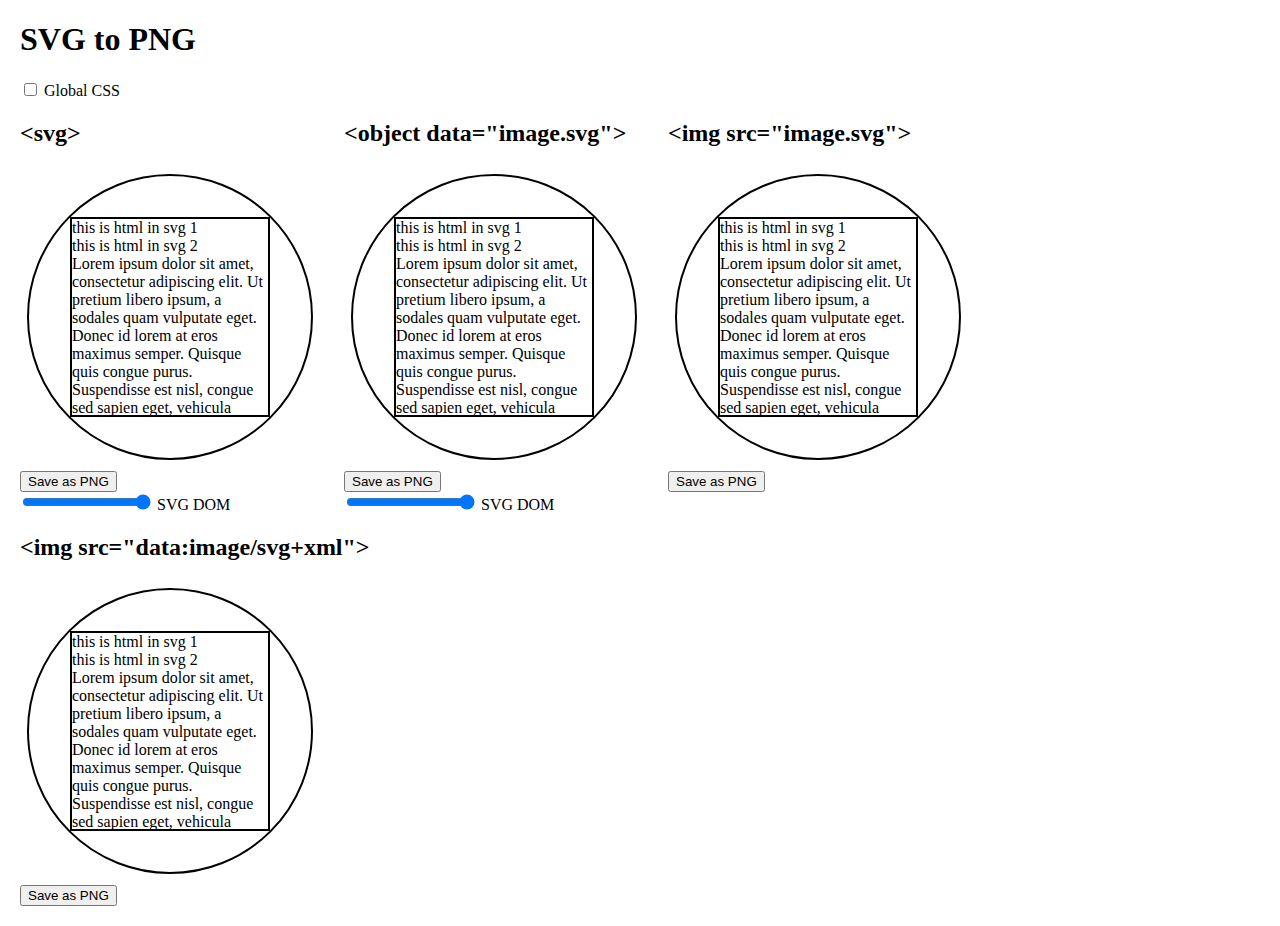
==== svg-to-png.html @ a109e276 "Save inline <svg> as PNG" ====
<!DOCTYPE html>
<html lang="en">
<head>
    <title>SVG to PNG</title>
    <style>
        body {
            margin: 20px;
        }

        section {
            display: inline-block;
            vertical-align: top;
            margin-right: 20px;
        }

        #dpi {
            position: absolute;
            top: -100%;
            left: -100%;
            width: 1in;
            height: 1in;
        }
    </style>
</head>
<body>

<h1>SVG to PNG</h1>

<div id="dpi"></div>

<div>
    <label><input id="color" type="checkbox"> Global CSS</label>
    <script>
      (() => {
        const checkbox = document.getElementById("color");
        const body = document.querySelector("body");
        checkbox.addEventListener("change", () => {
          body.style.color = checkbox.checked ? "red" : null;
        });
      })();

      async function saveAsPng(element) {
        console.log(element);

        let imageElement;
        if (element instanceof HTMLImageElement) {
          imageElement = element;
        } else if (element instanceof SVGSVGElement) {
          imageElement = await svgToImage(element);
          // the image must be in the DOM while it's being rendered to canvas
          document.body.appendChild(imageElement);
          setTimeout(() => {
            document.body.removeChild(imageElement);
          }, 0)
        } else {
          // TODO
          throw Error("Unsupported element " + element.constructor.name)
        }

        const canvas = renderToCanvas(imageElement);
        const dataUrl = canvas.toDataURL('image/png');
        triggerDownload(dataUrl, "image.png")
      }

      function svgToImage(svgElement) {
        const svg = new XMLSerializer().serializeToString(svgElement);
        return new Promise((resolve, reject) => {
          const image = new Image();
          image.onload = () => {
            resolve(image);
          };
          image.onerror = () => {
            reject(new Error("svgToImage failed"));
          }
          image.src = 'data:image/svg+xml;base64,' + btoa(svg);
        });
      }

      function renderToCanvas(imageElement, dpi = 300) {
        const canvas = document.createElement('canvas');
        const ctx = canvas.getContext('2d');

        // calculate the dimensions for the canvas to achieve target DPI
        const scaleFactor = dpi / screenDpi();
        canvas.width = imageElement.clientWidth * scaleFactor;
        canvas.height = imageElement.clientHeight * scaleFactor;
        canvas.style.width = `${imageElement.clientWidth}px`;
        canvas.style.height = `${imageElement.clientHeight}px`;

        // scale the original image to the canvas DPI
        ctx.scale(scaleFactor, scaleFactor);

        ctx.drawImage(imageElement, 0, 0);
        return canvas;
      }

      function screenDpi() {
        return document.getElementById("dpi").offsetHeight; // typically 96
      }

      function triggerDownload(dataUrl, filename) {
        const link = document.createElement('a');
        link.href = dataUrl;
        link.download = filename;
        link.click();
      }
    </script>
</div>

<section>
    <h2>&lt;svg&gt;</h2>
    <svg id="inline" xmlns="http://www.w3.org/2000/svg"
         viewBox="0 0 300 300" x="0" y="0" height="300" width="300">
        <circle r="142" cx="150" cy="150" fill="none" stroke="#000000" stroke-width="2"/>
        <foreignObject x="50" y="50" width="200" height="200">
            <div xmlns="http://www.w3.org/1999/xhtml"
                 style="
                    width: 196px;
                    height: 196px;
                    border: solid 2px #000000;
                    font-size: 16px;
                    line-height: 18px;
                    overflow: hidden;">
                <style>
                    p {
                        margin: 0;
                        padding: 0;
                    }
                </style>
                <p>this is html in svg 1</p>
                <p>this is html in svg 2</p>
                <p>Lorem ipsum dolor sit amet, consectetur adipiscing elit. Ut pretium libero ipsum, a sodales quam
                    vulputate eget. Donec id lorem at eros maximus semper. Quisque quis congue purus. Suspendisse est
                    nisl, congue sed sapien eget, vehicula scelerisque sapien. Mauris nec ipsum sed lacus hendrerit
                    auctor. Morbi viverra mollis justo, sit amet congue nibh malesuada at. Vivamus et nisi vel magna
                    molestie vestibulum sollicitudin ac nulla. Quisque eget mi elementum ante elementum interdum ac non
                    sem. Maecenas sed erat eget ex imperdiet mattis vitae at ligula. Integer quam tortor, laoreet vel
                    tincidunt ac, imperdiet ac erat. Sed sagittis augue facilisis bibendum dapibus. Integer ut ornare
                    dolor.
                </p>
            </div>
        </foreignObject>
    </svg>
    <p>
        <button id="inline-save">Save as PNG</button>
    </p>
    <p><label><input id="inline-slider" type="range" min="0" max="100"> SVG DOM</label></p>
    <script>
      (() => {
        const image = document.getElementById("inline");
        const button = document.getElementById("inline-save");
        const slider = document.getElementById("inline-slider");

        button.addEventListener("click", () => {
          saveAsPng(image);
        });

        const square = image.querySelector("div");
        slider.value = slider.max = parseInt(square.style.height, 10);
        slider.addEventListener("input", () => {
          square.style.height = `${slider.value}px`
        });
      })();
    </script>
</section>

<section>
    <h2>&lt;object data="image.svg"&gt;</h2>
    <object id="object-url" data="image.svg" type="image/svg+xml"></object>
    <p>
        <button id="object-url-save">Save as PNG</button>
    </p>
    <p><label><input id="object-url-slider" type="range" min="0" max="100"> SVG DOM</label></p>
    <script>
      (() => {
        const image = document.getElementById("object-url");
        const button = document.getElementById("object-url-save");
        const slider = document.getElementById("object-url-slider");

        button.addEventListener("click", () => {
          saveAsPng(image);
        });

        image.addEventListener("load", () => {
          const square = image.contentDocument.querySelector("div");
          slider.value = slider.max = parseInt(square.style.height, 10);
          slider.addEventListener("input", () => {
            square.style.height = `${slider.value}px`
          });
        });
      })();
    </script>
</section>

<section>
    <h2>&lt;img src="image.svg"&gt;</h2>
    <img id="img-url" alt="" src="image.svg"/>
    <p>
        <button id="img-url-save">Save as PNG</button>
    </p>
    <script>
      (() => {
        const image = document.getElementById("img-url");
        const button = document.getElementById("img-url-save");

        button.addEventListener("click", () => {
          saveAsPng(image);
        });
      })();
    </script>
</section>

<section>
    <h2>&lt;img src="data:image/svg+xml"&gt;</h2>
    <img id="img-data" alt=""
         src="[data-uri]">
    <p>
        <button id="img-data-save">Save as PNG</button>
    </p>
    <script>
      (() => {
        const image = document.getElementById("img-data");
        const button = document.getElementById("img-data-save");

        button.addEventListener("click", () => {
          saveAsPng(image);
        });
      })();
    </script>
</section>

</body>
</html>
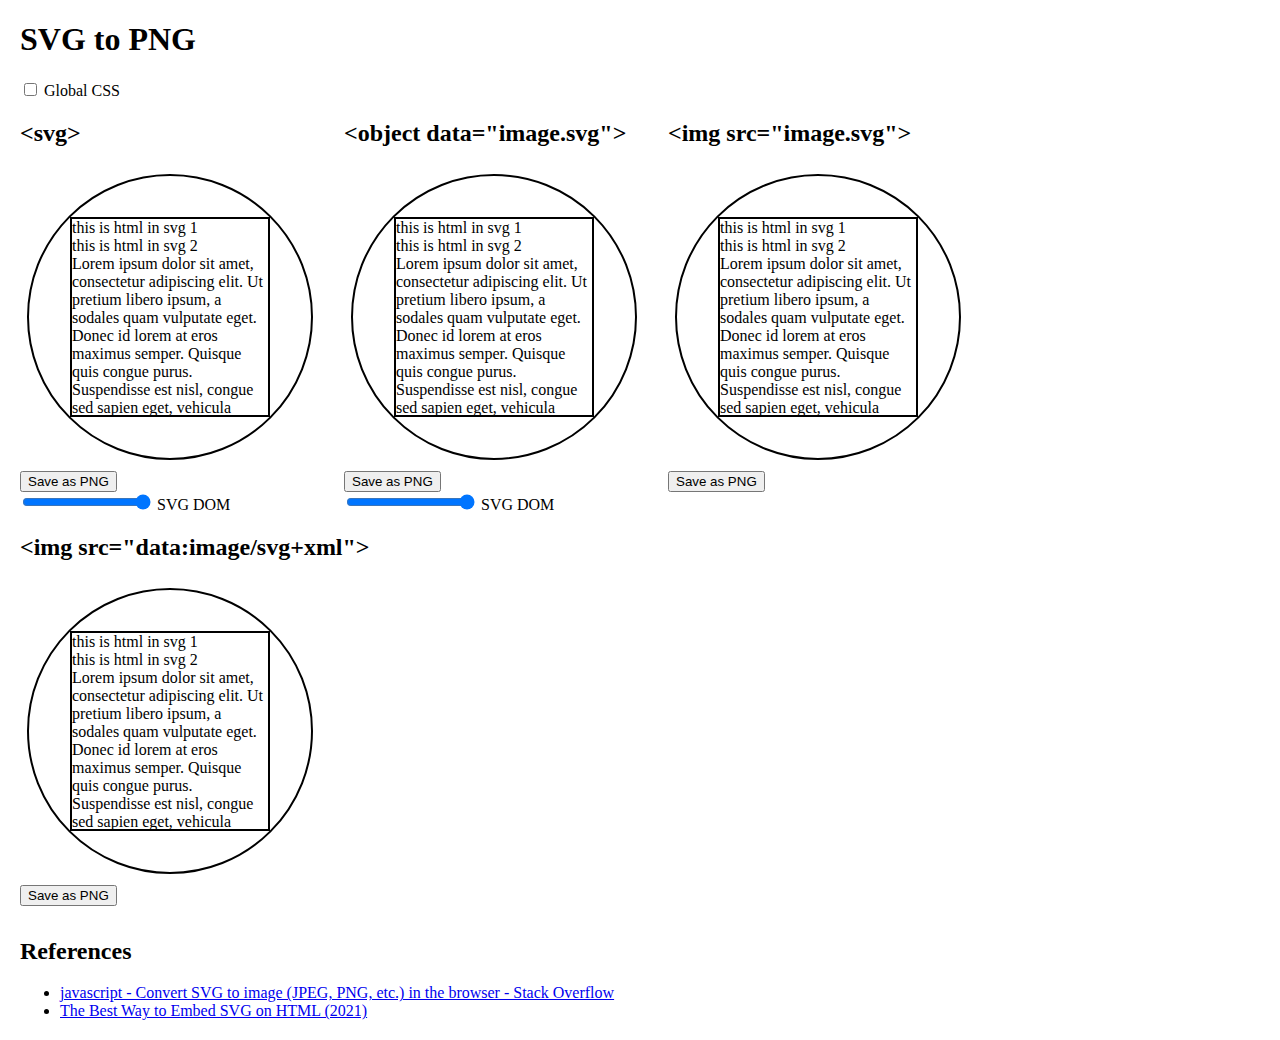
==== commit 03f80de7: "Links to useful articles" ====
--- a/svg-to-png.html
+++ b/svg-to-png.html
@@ -47,13 +47,9 @@
           imageElement = element;
         } else if (element instanceof SVGSVGElement) {
           imageElement = await svgToImage(element);
-          // the image must be in the DOM while it's being rendered to canvas
-          document.body.appendChild(imageElement);
-          setTimeout(() => {
-            document.body.removeChild(imageElement);
-          }, 0)
+        } else if (element instanceof HTMLObjectElement) {
+          imageElement = await svgToImage(element.contentDocument.documentElement);
         } else {
-          // TODO
           throw Error("Unsupported element " + element.constructor.name)
         }
 
@@ -77,15 +73,26 @@
       }
 
       function renderToCanvas(imageElement, dpi = 300) {
+        const connected = imageElement.isConnected;
+        if (!connected) {
+          // the image must be in the DOM, or its width and height will be zero
+          document.body.appendChild(imageElement);
+        }
+        const imageWidth = imageElement.clientWidth;
+        const imageHeight = imageElement.clientHeight;
+        if (!connected) {
+          document.body.removeChild(imageElement);
+        }
+
         const canvas = document.createElement('canvas');
         const ctx = canvas.getContext('2d');
 
         // calculate the dimensions for the canvas to achieve target DPI
         const scaleFactor = dpi / screenDpi();
-        canvas.width = imageElement.clientWidth * scaleFactor;
-        canvas.height = imageElement.clientHeight * scaleFactor;
-        canvas.style.width = `${imageElement.clientWidth}px`;
-        canvas.style.height = `${imageElement.clientHeight}px`;
+        canvas.width = imageWidth * scaleFactor;
+        canvas.height = imageHeight * scaleFactor;
+        canvas.style.width = `${imageWidth}px`;
+        canvas.style.height = `${imageHeight}px`;
 
         // scale the original image to the canvas DPI
         ctx.scale(scaleFactor, scaleFactor);
@@ -229,5 +236,15 @@
     </script>
 </section>
 
+<footer style="margin-top: 2em;">
+    <h2>References</h2>
+    <ul>
+        <li>
+            <a href="https://stackoverflow.com/questions/3975499/convert-svg-to-image-jpeg-png-etc-in-the-browser/74026755#74026755">
+                javascript - Convert SVG to image (JPEG, PNG, etc.) in the browser - Stack Overflow</a></li>
+        <li><a href="https://vecta.io/blog/best-way-to-embed-svg">The Best Way to Embed SVG on HTML (2021)</a></li>
+    </ul>
+</footer>
+
 </body>
 </html>
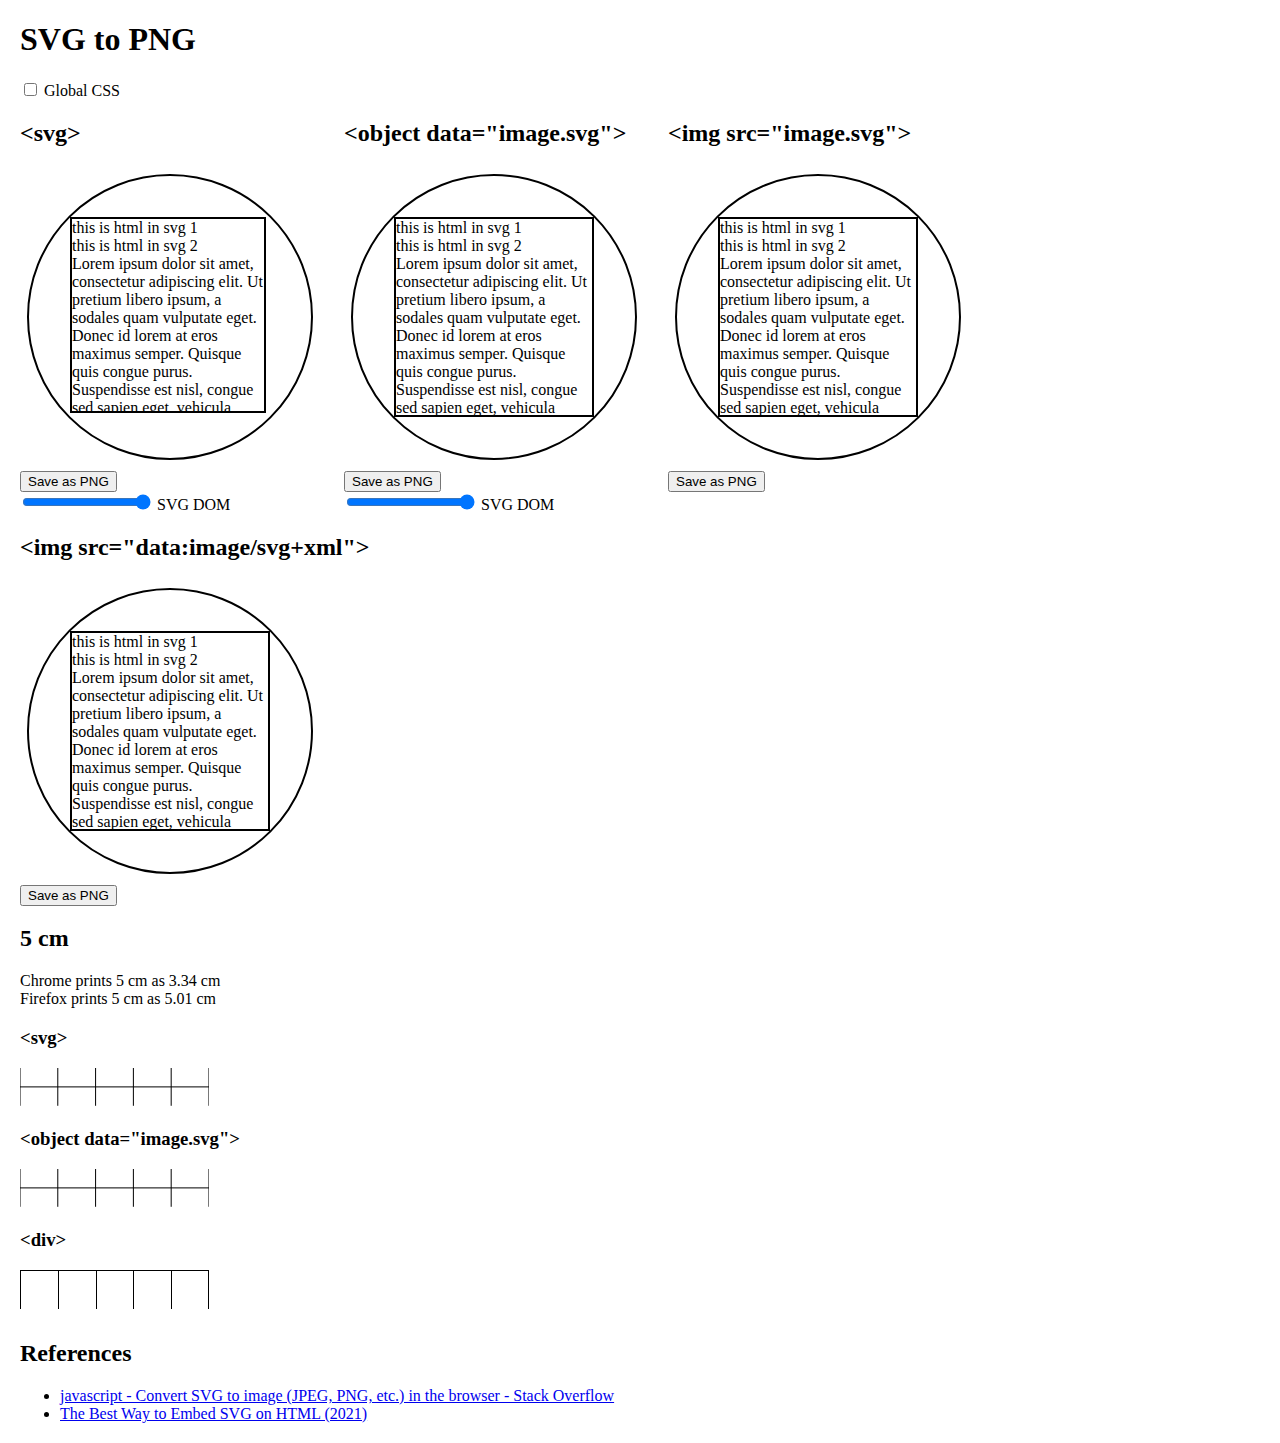
==== commit 489f88f7: "Investigate how accurately the browser prints cm units" ====
--- a/svg-to-png.html
+++ b/svg-to-png.html
@@ -3,6 +3,16 @@
 <head>
     <title>SVG to PNG</title>
     <style>
+        *, *::before, *::after {
+            box-sizing: border-box;
+        }
+
+        @page {
+            size: A4 portrait;
+            margin: 0;
+            padding: 0;
+        }
+
         body {
             margin: 20px;
         }
@@ -236,6 +246,39 @@
     </script>
 </section>
 
+<div>
+    <h2>5 cm</h2>
+    <p>Chrome prints 5 cm as 3.34 cm</p>
+    <p>Firefox prints 5 cm as 5.01 cm</p>
+
+    <h3>&lt;svg&gt;</h3>
+    <svg xmlns="http://www.w3.org/2000/svg"
+         width="5cm" height="1cm">
+        <line x1="0cm" y1="0.5cm" x2="5cm" y2="0.5cm" stroke="black"/>
+        <line x1="0cm" y1="0cm" x2="0cm" y2="1cm" stroke="black"/>
+        <line x1="1cm" y1="0cm" x2="1cm" y2="1cm" stroke="black"/>
+        <line x1="2cm" y1="0cm" x2="2cm" y2="1cm" stroke="black"/>
+        <line x1="3cm" y1="0cm" x2="3cm" y2="1cm" stroke="black"/>
+        <line x1="4cm" y1="0cm" x2="4cm" y2="1cm" stroke="black"/>
+        <line x1="5cm" y1="0cm" x2="5cm" y2="1cm" stroke="black"/>
+    </svg>
+
+    <h3>&lt;object data="image.svg"&gt;</h3>
+    <object data="5cm.svg" type="image/svg+xml"></object>
+
+    <h3>&lt;div&gt;</h3>
+    <div style="
+            width: 5cm;
+            height: 1cm;
+            border-top: 1px solid black;">
+        <div style="float: left; width: 1cm; height: 1cm; border-left: 1px solid black;"></div>
+        <div style="float: left; width: 1cm; height: 1cm; border-left: 1px solid black;"></div>
+        <div style="float: left; width: 1cm; height: 1cm; border-left: 1px solid black;"></div>
+        <div style="float: left; width: 1cm; height: 1cm; border-left: 1px solid black;"></div>
+        <div style="float: left; width: 1cm; height: 1cm; border-left: 1px solid black; border-right: 1px solid black"></div>
+    </div>
+</div>
+
 <footer style="margin-top: 2em;">
     <h2>References</h2>
     <ul>
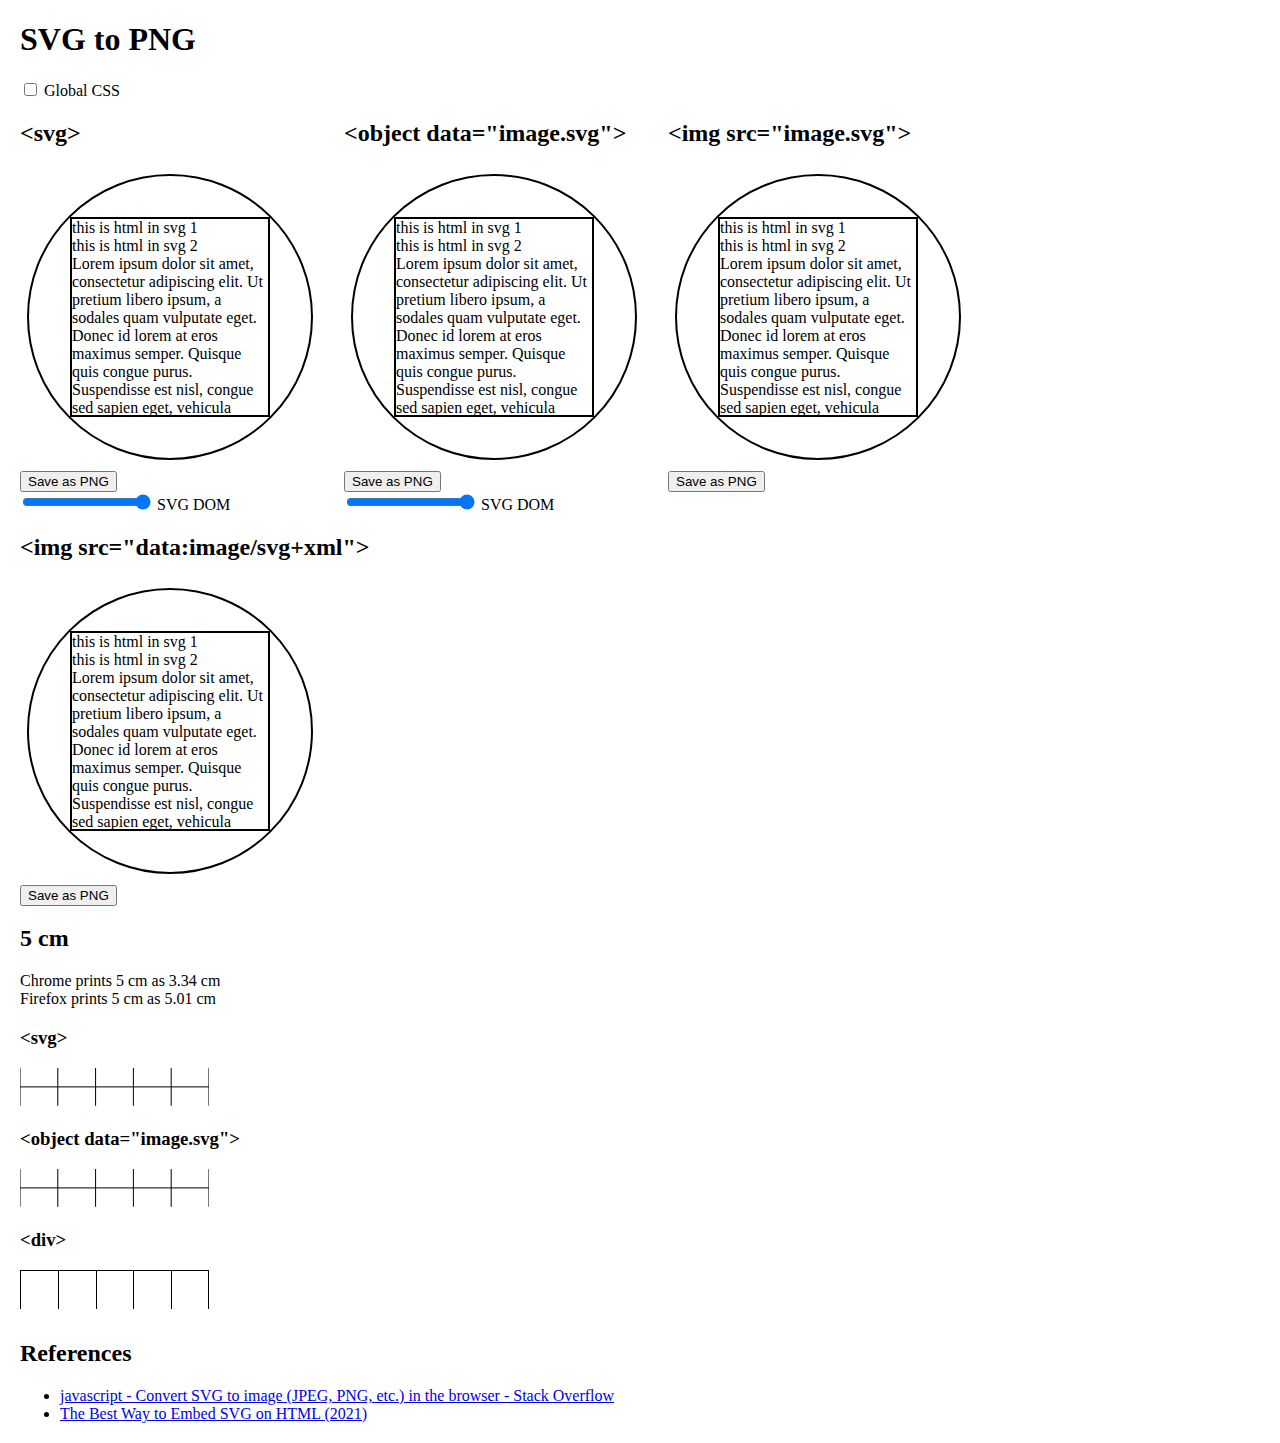
==== commit acddb8ed: "Reset global CSS for box-sizing" ====
--- a/svg-to-png.html
+++ b/svg-to-png.html
@@ -136,8 +136,10 @@
                     height: 196px;
                     border: solid 2px #000000;
                     font-size: 16px;
+                    overflow: hidden;
+                    /* reset global CSS */
                     line-height: 18px;
-                    overflow: hidden;">
+                    box-sizing: unset;">
                 <style>
                     p {
                         margin: 0;
@@ -230,7 +232,7 @@
 <section>
     <h2>&lt;img src="data:image/svg+xml"&gt;</h2>
     <img id="img-data" alt=""
-         src="[data-uri]">
+         src="[data-uri]">
     <p>
         <button id="img-data-save">Save as PNG</button>
     </p>
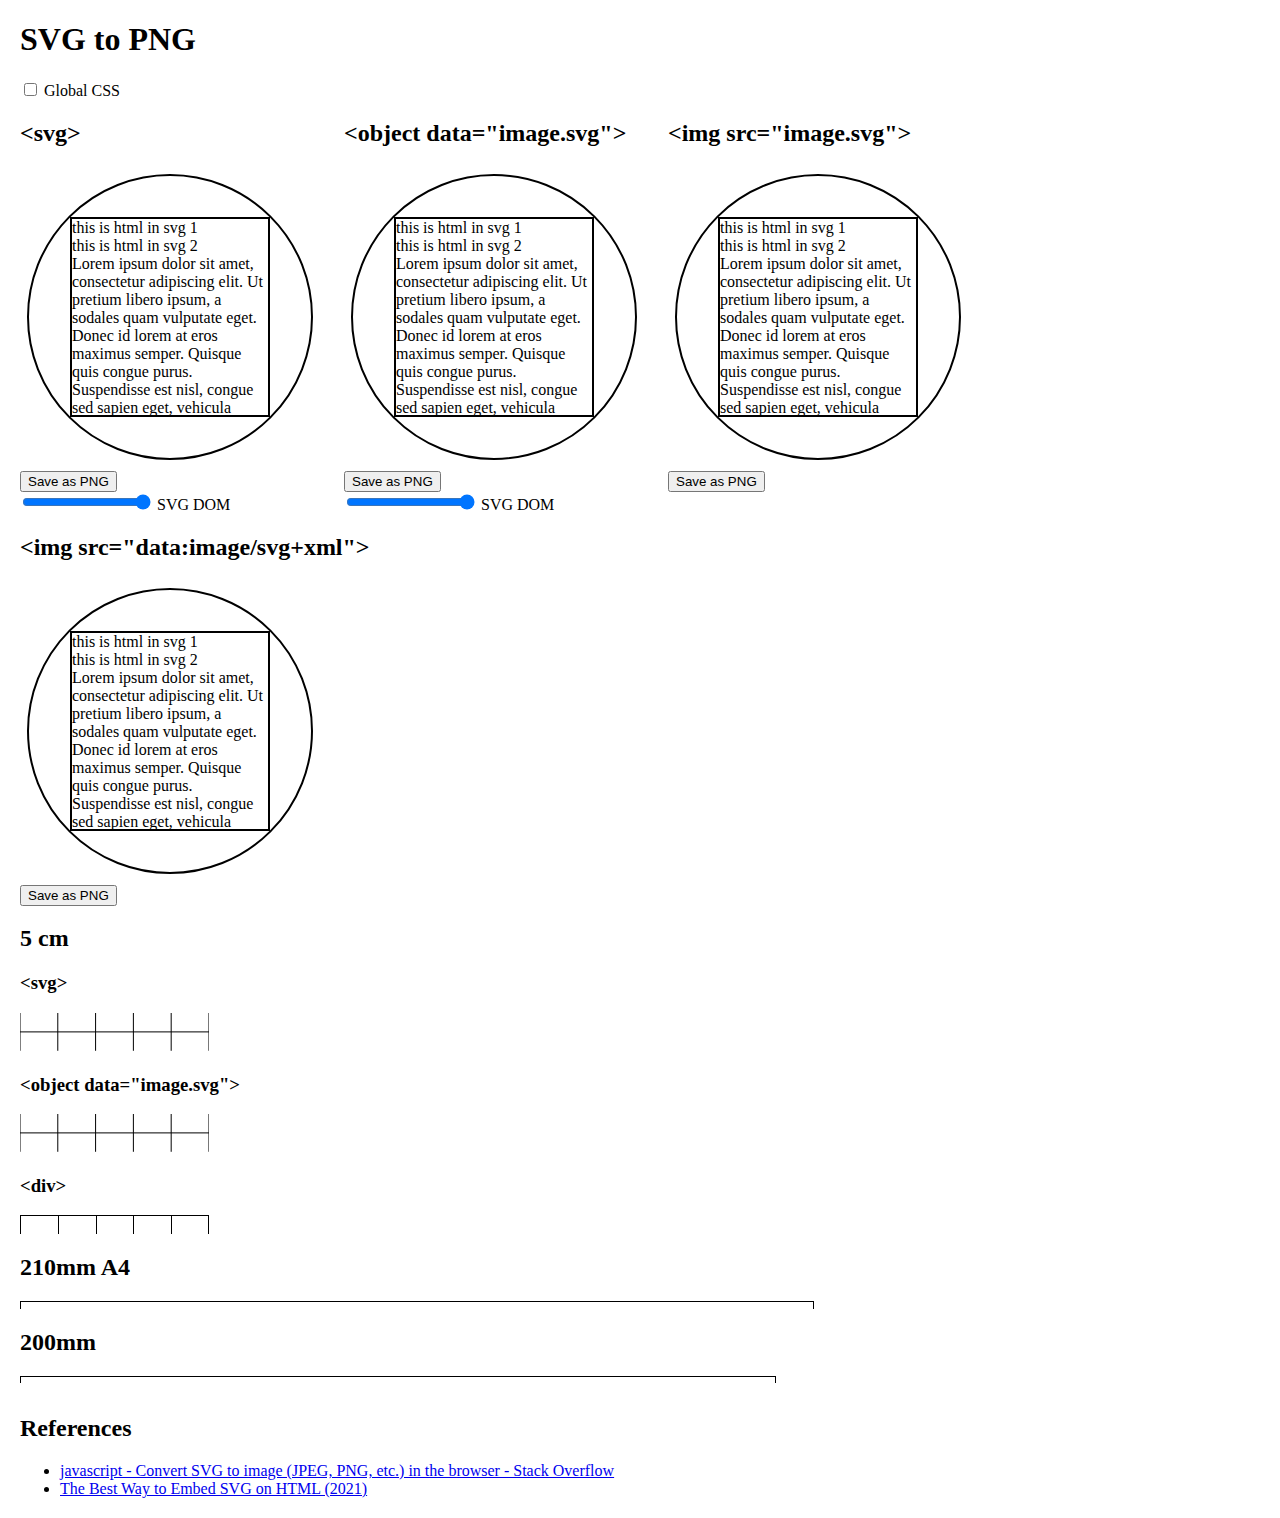
==== commit 3123733c: "Fix incorrect page size in Chrome" ====
--- a/svg-to-png.html
+++ b/svg-to-png.html
@@ -1,16 +1,11 @@
 <!DOCTYPE html>
 <html lang="en">
 <head>
+    <meta charset="utf-8">
     <title>SVG to PNG</title>
     <style>
         *, *::before, *::after {
             box-sizing: border-box;
-        }
-
-        @page {
-            size: A4 portrait;
-            margin: 0;
-            padding: 0;
         }
 
         body {
@@ -29,6 +24,22 @@
             left: -100%;
             width: 1in;
             height: 1in;
+        }
+
+        @media print {
+            @page {
+                size: A4 portrait;
+                margin: 0;
+            }
+
+            body {
+                margin: 0;
+            }
+
+            #dpi {
+                /* workaround to printing in Chrome not obeying the @page size  */
+                left: 0;
+            }
         }
     </style>
 </head>
@@ -248,10 +259,8 @@
     </script>
 </section>
 
-<div>
+<div style="page-break-inside: avoid">
     <h2>5 cm</h2>
-    <p>Chrome prints 5 cm as 3.34 cm</p>
-    <p>Firefox prints 5 cm as 5.01 cm</p>
 
     <h3>&lt;svg&gt;</h3>
     <svg xmlns="http://www.w3.org/2000/svg"
@@ -271,13 +280,47 @@
     <h3>&lt;div&gt;</h3>
     <div style="
             width: 5cm;
-            height: 1cm;
-            border-top: 1px solid black;">
-        <div style="float: left; width: 1cm; height: 1cm; border-left: 1px solid black;"></div>
-        <div style="float: left; width: 1cm; height: 1cm; border-left: 1px solid black;"></div>
-        <div style="float: left; width: 1cm; height: 1cm; border-left: 1px solid black;"></div>
-        <div style="float: left; width: 1cm; height: 1cm; border-left: 1px solid black;"></div>
-        <div style="float: left; width: 1cm; height: 1cm; border-left: 1px solid black; border-right: 1px solid black"></div>
+            height: 0.5cm;
+            display: grid;
+            grid-template-columns: repeat(5, 1fr);
+            border-top: 1px solid black;
+            border-left: 1px solid black;
+            border-right: 1px solid black">
+        <div></div>
+        <div style="border-left: 1px solid black;"></div>
+        <div style="border-left: 1px solid black;"></div>
+        <div style="border-left: 1px solid black;"></div>
+        <div style="border-left: 1px solid black;"></div>
+    </div>
+
+    <!--
+    <h2>220mm</h2>
+    <p>⚠️ Chrome scales the page if it contains anything wider than @page size.</p>
+    <div style="
+            width: 220mm;
+            height: 2mm;
+            border-top: 1px solid black;
+            border-left: 1px solid black;
+            border-right: 1px solid black;">
+    </div>
+    -->
+
+    <h2>210mm A4</h2>
+    <div style="
+            width: 210mm;
+            height: 2mm;
+            border-top: 1px solid black;
+            border-left: 1px solid black;
+            border-right: 1px solid black;">
+    </div>
+
+    <h2>200mm</h2>
+    <div style="
+            width: 200mm;
+            height: 2mm;
+            border-top: 1px solid black;
+            border-left: 1px solid black;
+            border-right: 1px solid black;">
     </div>
 </div>
 
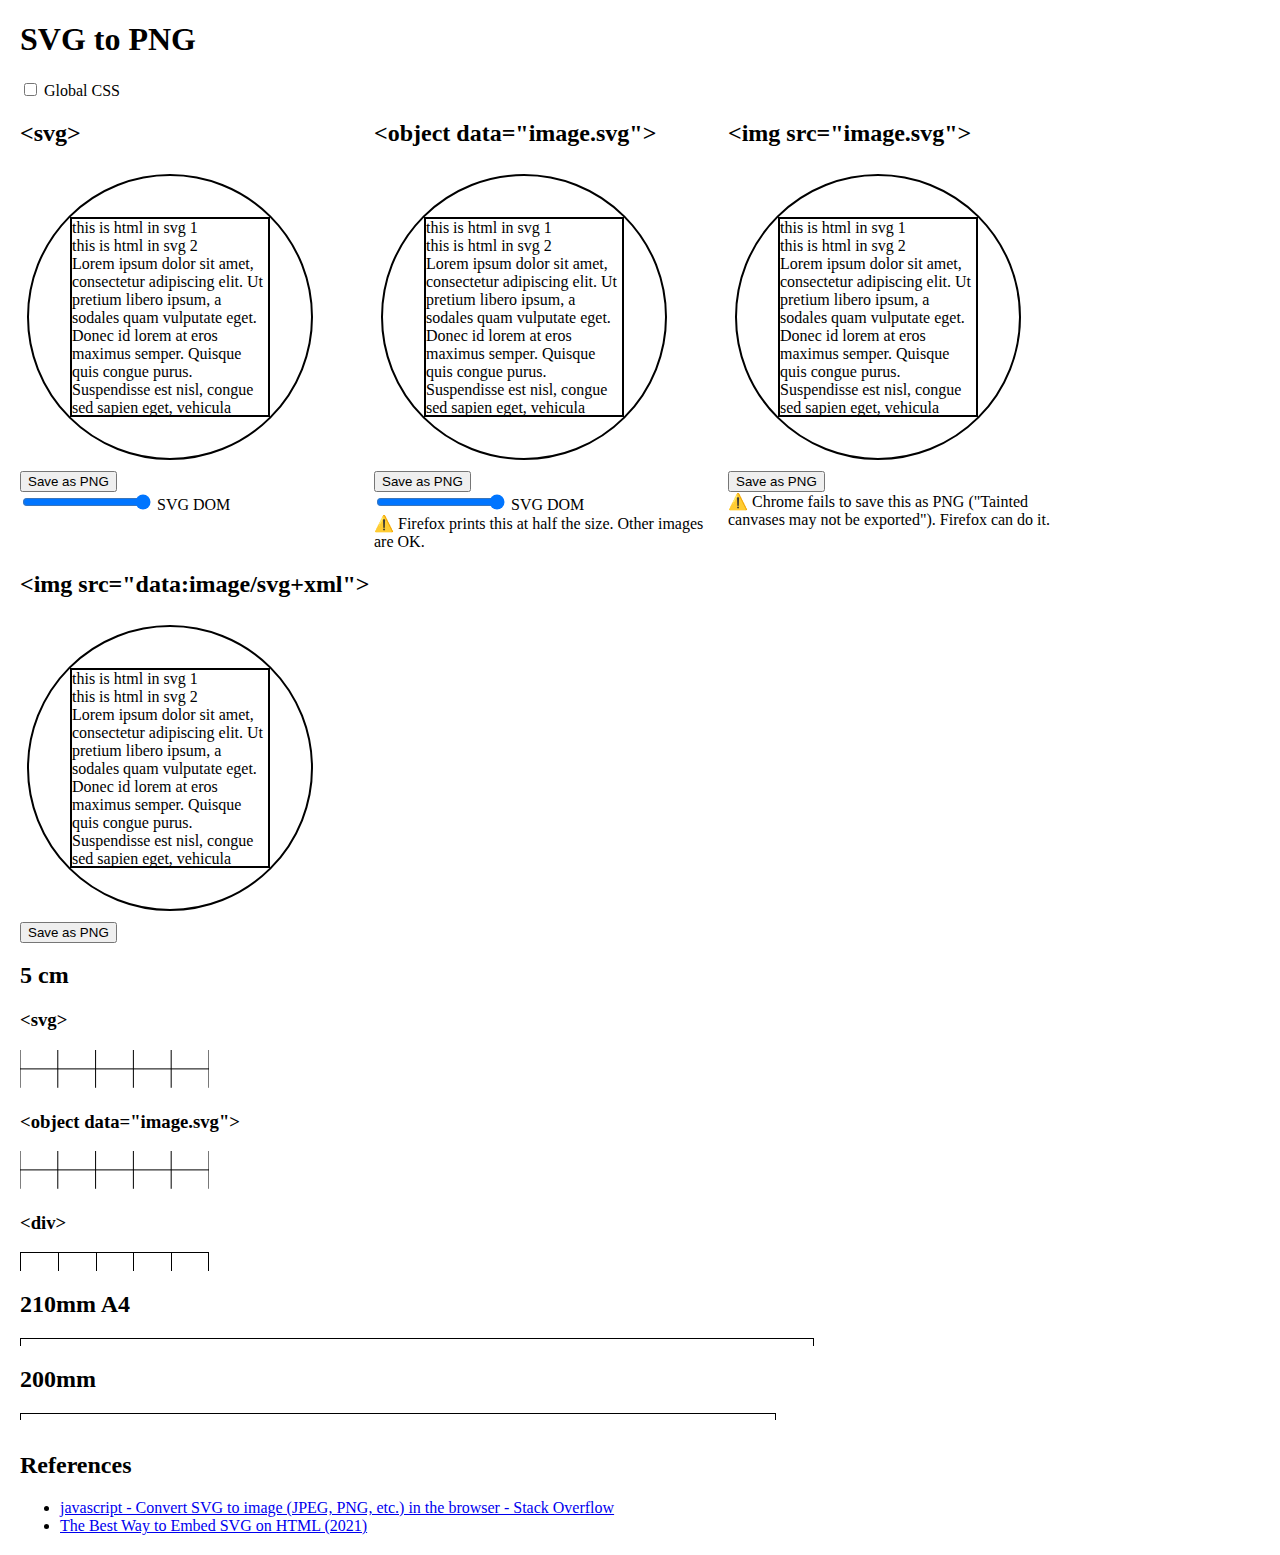
==== commit 7ed3739f: "Document browser specific inconsistencies" ====
--- a/svg-to-png.html
+++ b/svg-to-png.html
@@ -14,8 +14,8 @@
 
         section {
             display: inline-block;
+            width: 350px;
             vertical-align: top;
-            margin-right: 20px;
         }
 
         #dpi {
@@ -201,6 +201,7 @@
         <button id="object-url-save">Save as PNG</button>
     </p>
     <p><label><input id="object-url-slider" type="range" min="0" max="100"> SVG DOM</label></p>
+    <p>⚠️ Firefox prints this at half the size. Other images are OK.</p>
     <script>
       (() => {
         const image = document.getElementById("object-url");
@@ -228,6 +229,7 @@
     <p>
         <button id="img-url-save">Save as PNG</button>
     </p>
+    <p>⚠️ Chrome fails to save this as PNG ("Tainted canvases may not be exported"). Firefox can do it.</p>
     <script>
       (() => {
         const image = document.getElementById("img-url");
